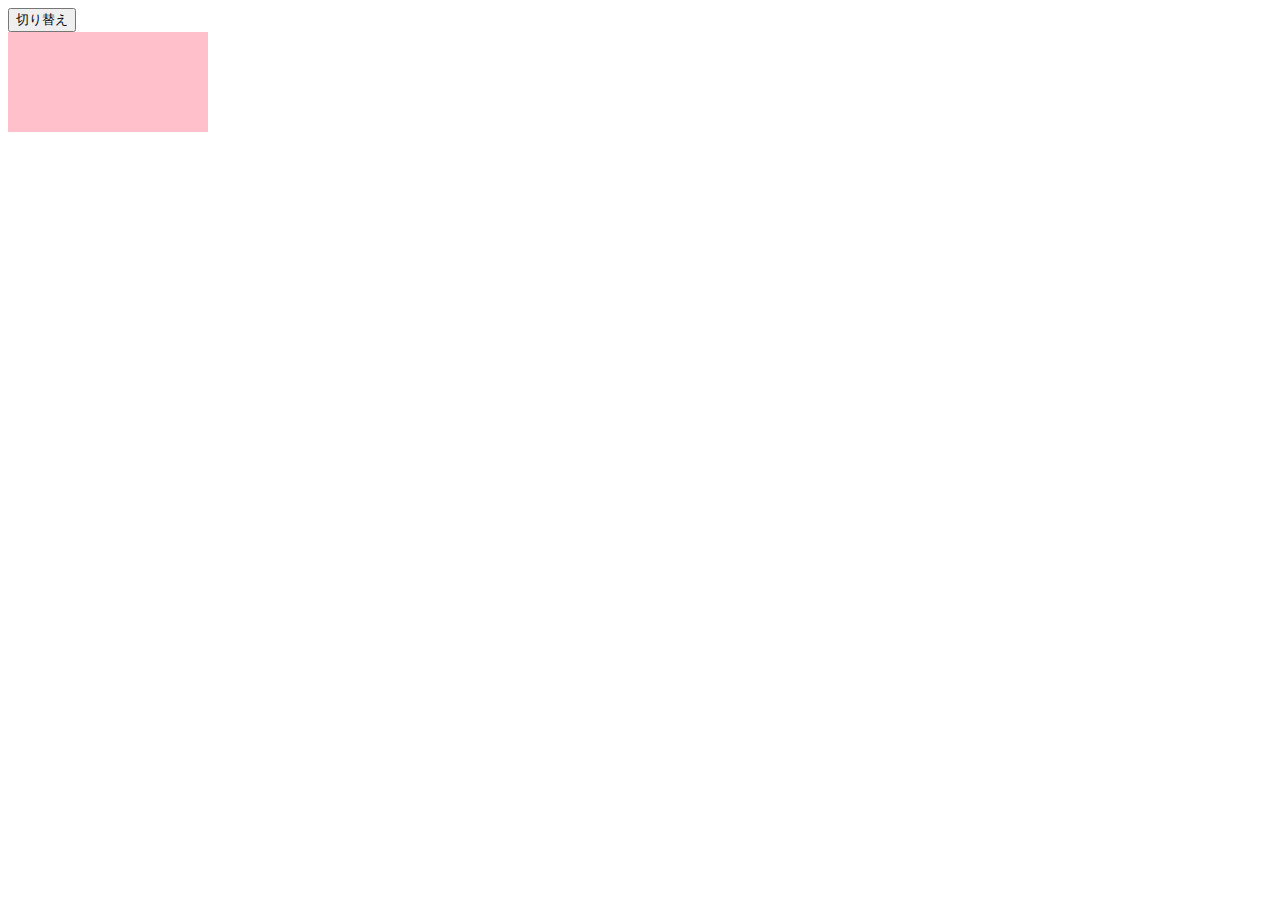
==== index.html @ 817c399a "show,hide,toggle" ====
<!DOCTYPE html>
<html lang="ja">
<head>
    <meta charset="UTF-8">
    <title>JavaScriptの練習</title>
    <script src="https://ajax.googleapis.com/ajax/libs/jquery/3.5.1/jquery.min.js"></script>
    <script src="sample.js"></script>
    <link rel="stylesheet" type="text/css" href="style.css">
</head>
<body>
    <div>
        <button id="switch">切り替え</button>
    </div>
    <div id="block"></div>   
</body>
</html>
---- style.css ----
@charset "UTF-8";

#block{
    background-color: pink;
    width: 200px;
    height: 100px;
}
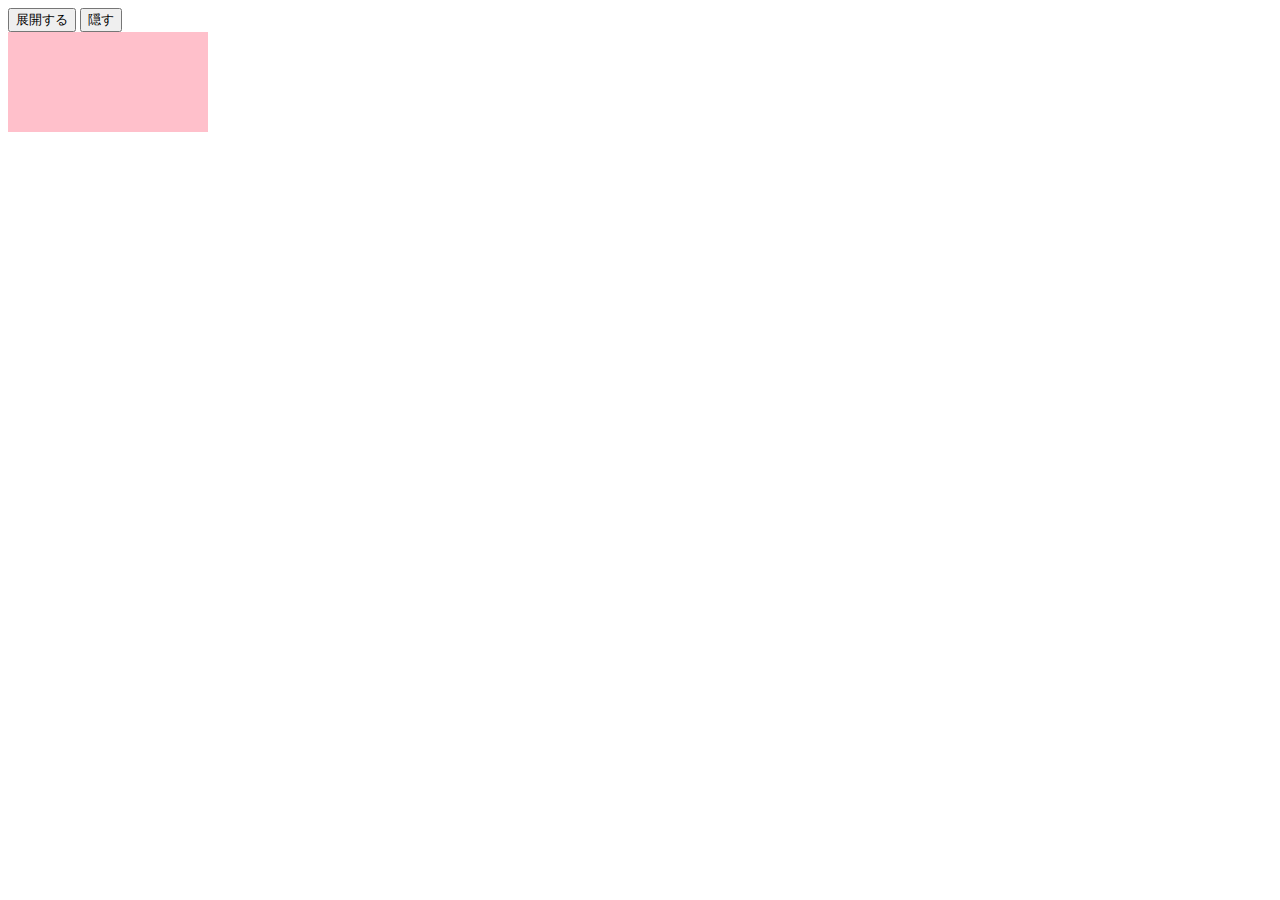
==== commit da588c23: "slideDown,slideUp" ====
--- a/index.html
+++ b/index.html
@@ -9,7 +9,8 @@
 </head>
 <body>
     <div>
-        <button id="switch">切り替え</button>
+        <button id="open">展開する</button>
+        <button id="close">隠す</button>
     </div>
     <div id="block"></div>   
 </body>
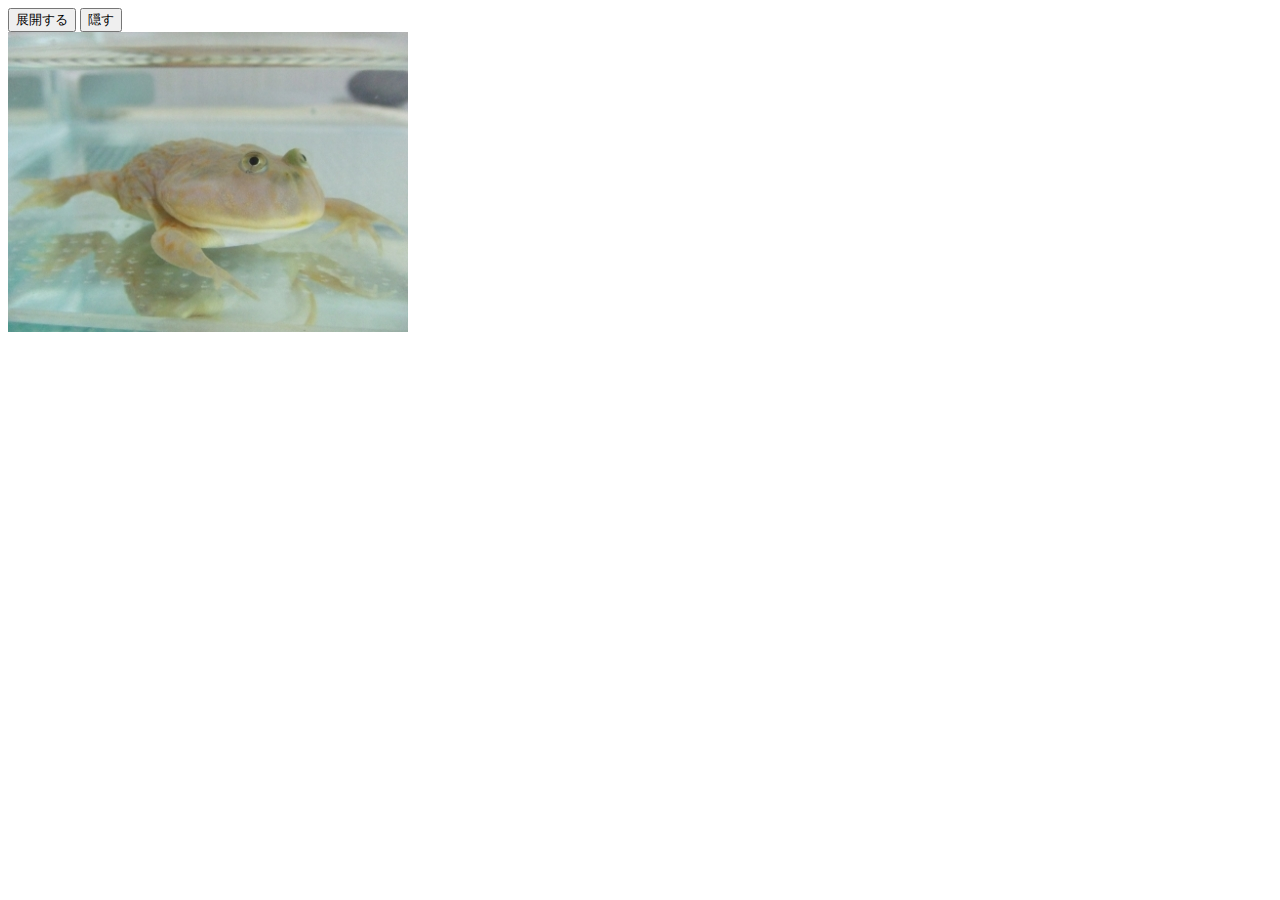
==== commit 9c46cb89: "fadeIn,fadeOut" ====
--- a/index.html
+++ b/index.html
@@ -12,6 +12,6 @@
         <button id="open">展開する</button>
         <button id="close">隠す</button>
     </div>
-    <div id="block"></div>   
+    <img src="images-j/frog1.jpg">   
 </body>
 </html>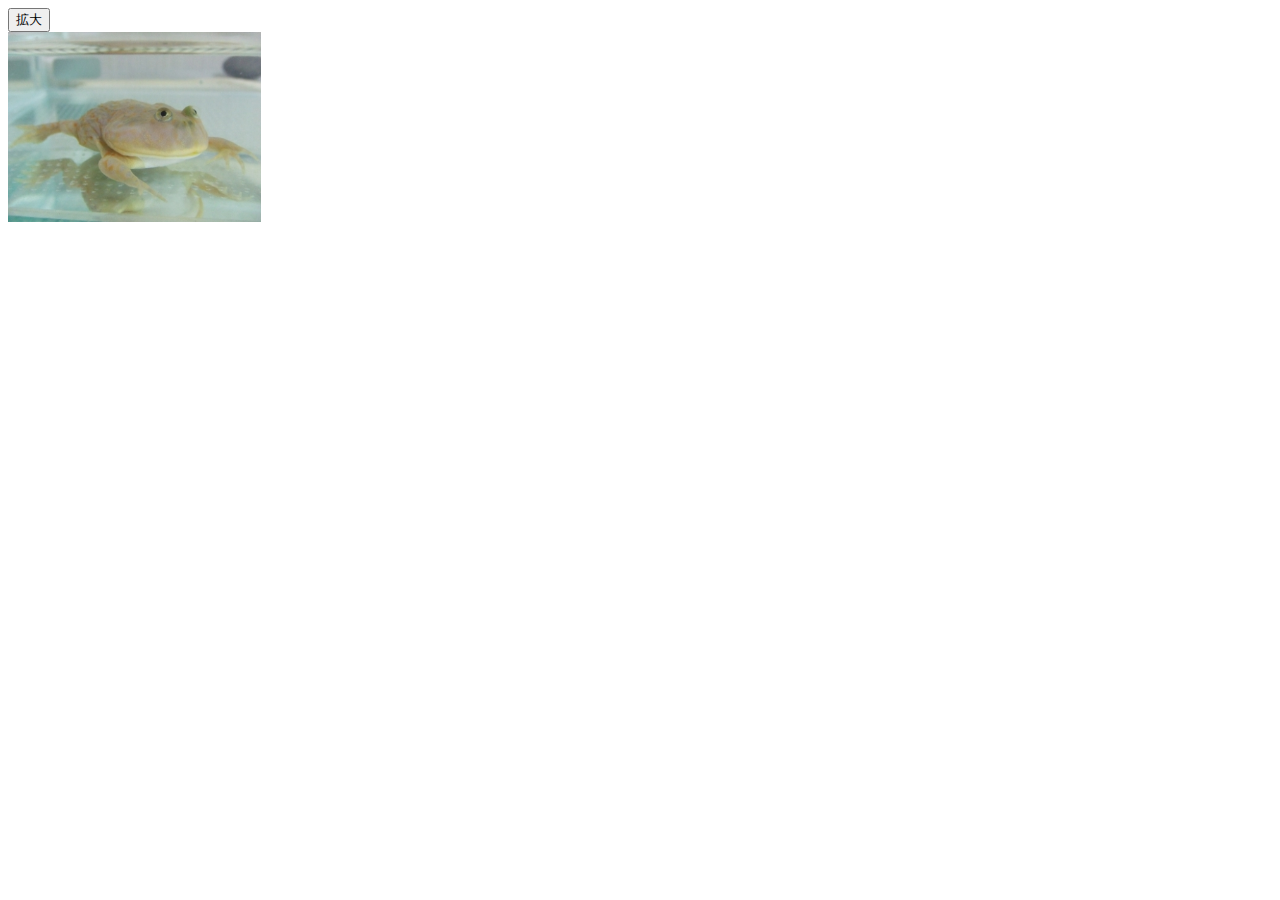
==== commit a158e169: "animate" ====
--- a/index.html
+++ b/index.html
@@ -9,9 +9,8 @@
 </head>
 <body>
     <div>
-        <button id="open">展開する</button>
-        <button id="close">隠す</button>
+        <button id="large">拡大</button>
     </div>
-    <img src="images-j/frog1.jpg">   
+    <img src="images-j/frog1.jpg" id="photo" width="20%" height="20%">   
 </body>
 </html>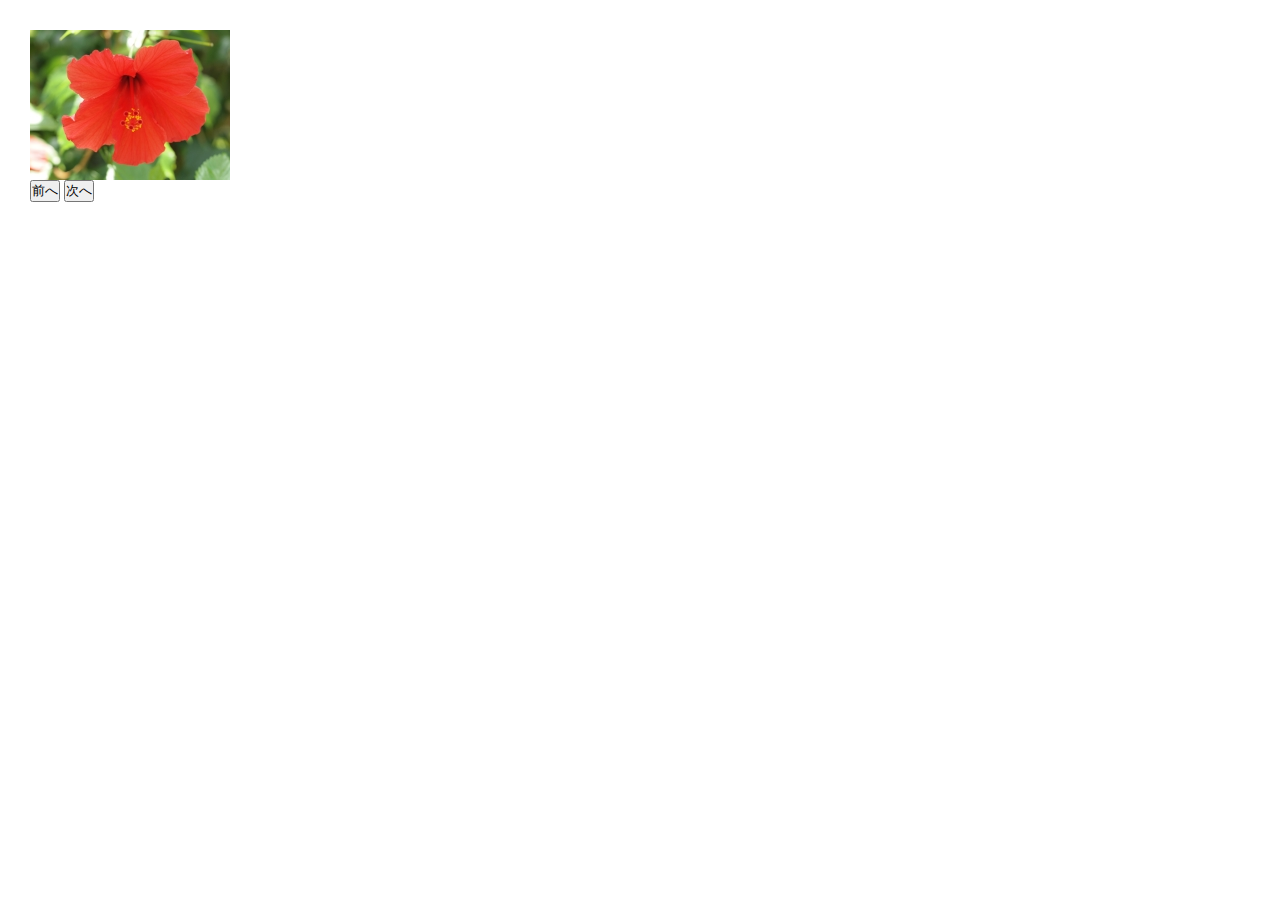
==== commit eec415d6: "animateスライドショー" ====
--- a/index.html
+++ b/index.html
@@ -8,9 +8,12 @@
     <link rel="stylesheet" type="text/css" href="style.css">
 </head>
 <body>
+    <div id="photoFrame">
+        <div id="imageArea"></div>
+    </div>
     <div>
-        <button id="large">拡大</button>
-    </div>
-    <img src="images-j/frog1.jpg" id="photo" width="20%" height="20%">   
+        <button id="prev">前へ</button>
+        <button id="next">次へ</button>
+    </div>   
 </body>
 </html>--- a/style.css
+++ b/style.css
@@ -1,7 +1,26 @@
 @charset "UTF-8";
 
-#block{
-    background-color: pink;
+* {
+    margin: 0;
+    padding: 0;
+}
+body {
+    padding: 30px;
+}
+#photoFrame {
+    position: relative;
     width: 200px;
-    height: 100px;
+    height: 150px;
+    overflow: hidden;
+}
+#imageArea {
+    position: absolute;
+    left: 0px;
+    width: 1000px;
+    height: 150px;
+    white-space: nowrap;
+}
+img {
+    width: 200px;
+    height: 150px;
 }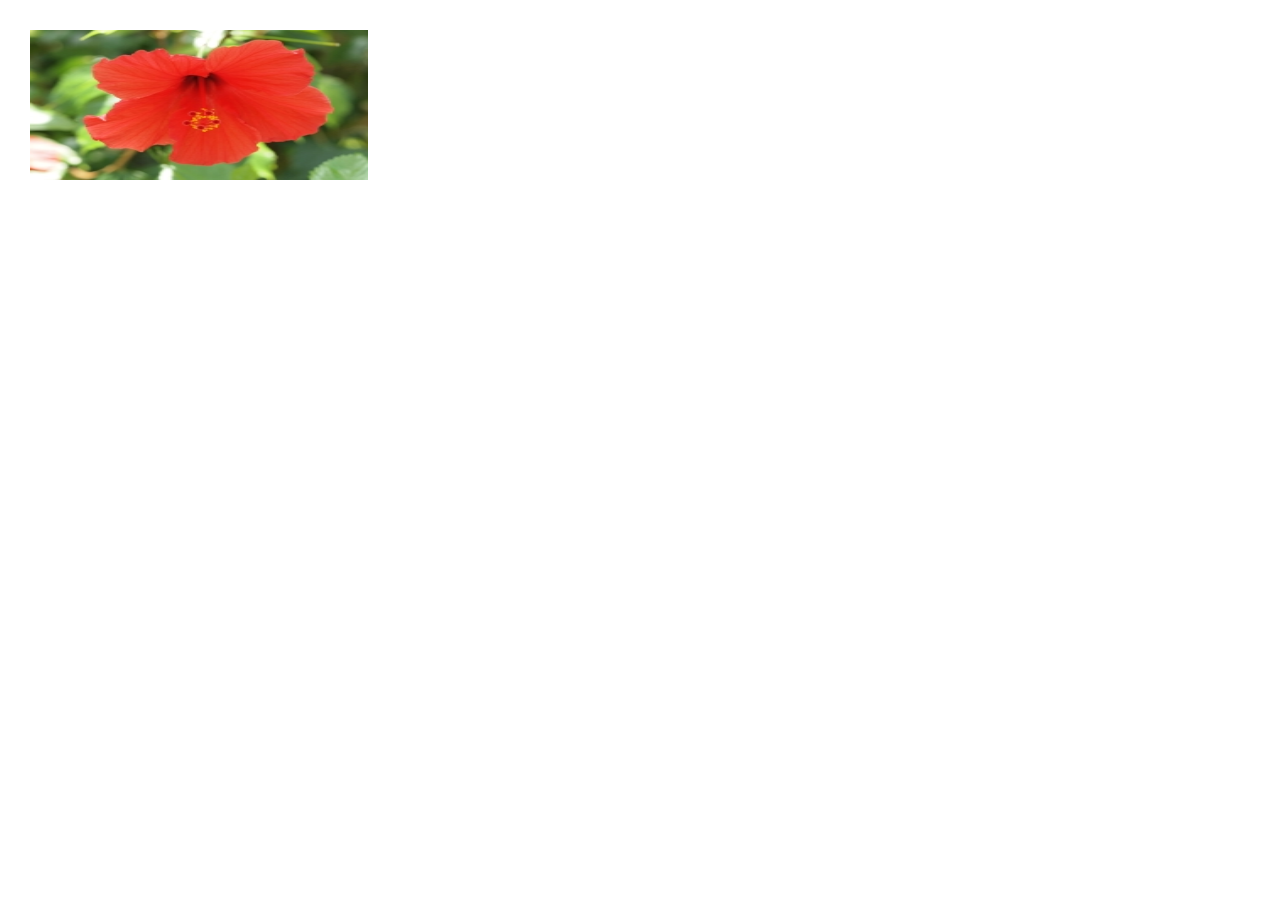
==== commit 7c361dc7: "到達度チェックQ6" ====
--- a/index.html
+++ b/index.html
@@ -8,12 +8,6 @@
     <link rel="stylesheet" type="text/css" href="style.css">
 </head>
 <body>
-    <div id="photoFrame">
-        <div id="imageArea"></div>
-    </div>
-    <div>
-        <button id="prev">前へ</button>
-        <button id="next">次へ</button>
-    </div>   
+    <img src="images-j/flower1.jpg" width="200px"> 
 </body>
 </html>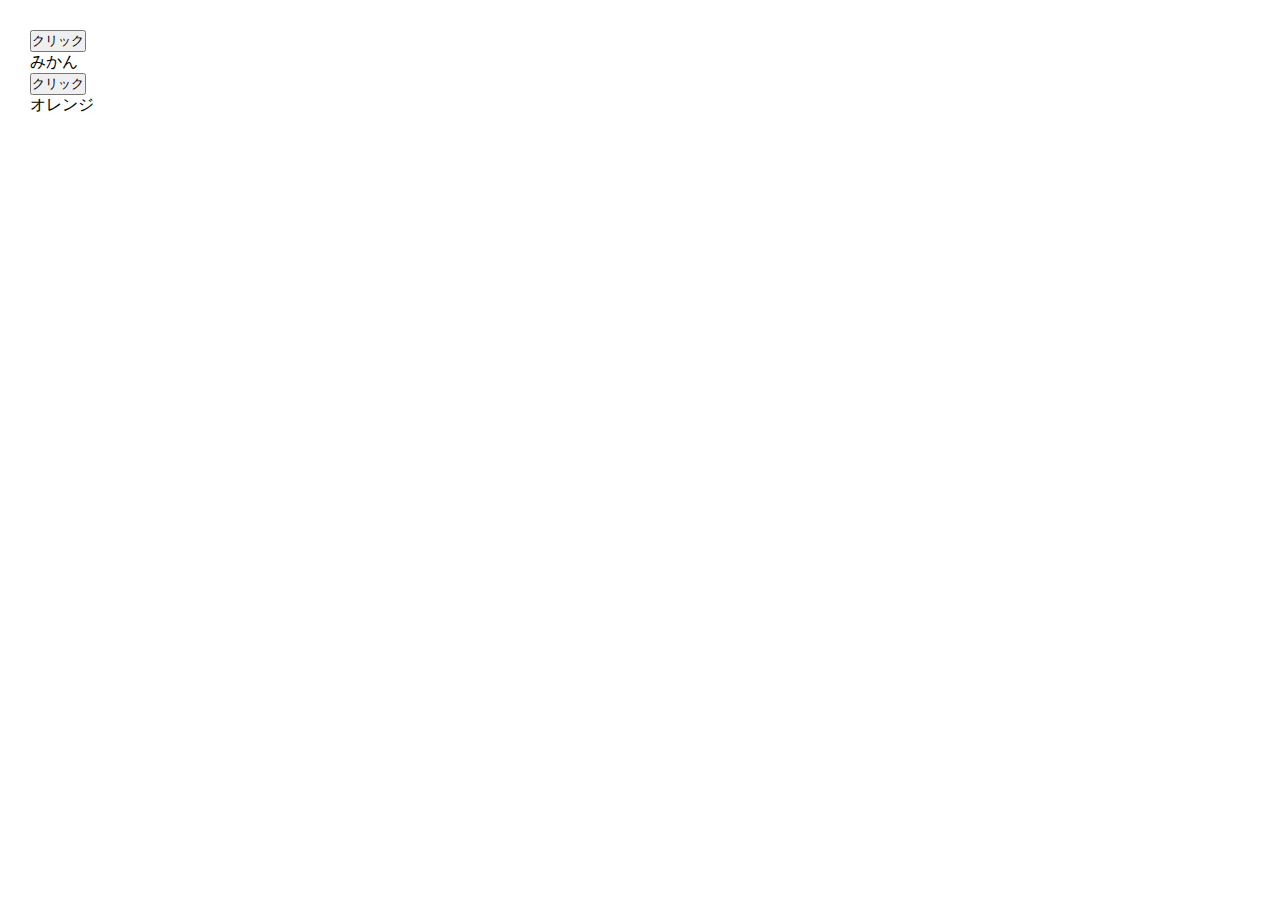
==== commit 1627ea0f: "propメソッド" ====
--- a/index.html
+++ b/index.html
@@ -8,6 +8,9 @@
     <link rel="stylesheet" type="text/css" href="style.css">
 </head>
 <body>
-    <img src="images-j/flower1.jpg" width="200px"> 
+    <button id="btn">クリック</button>
+    <div><p>みかん</p></div>
+    <button id="btn2">クリック</button> 
+    <div><p>オレンジ</p></div>
 </body>
 </html>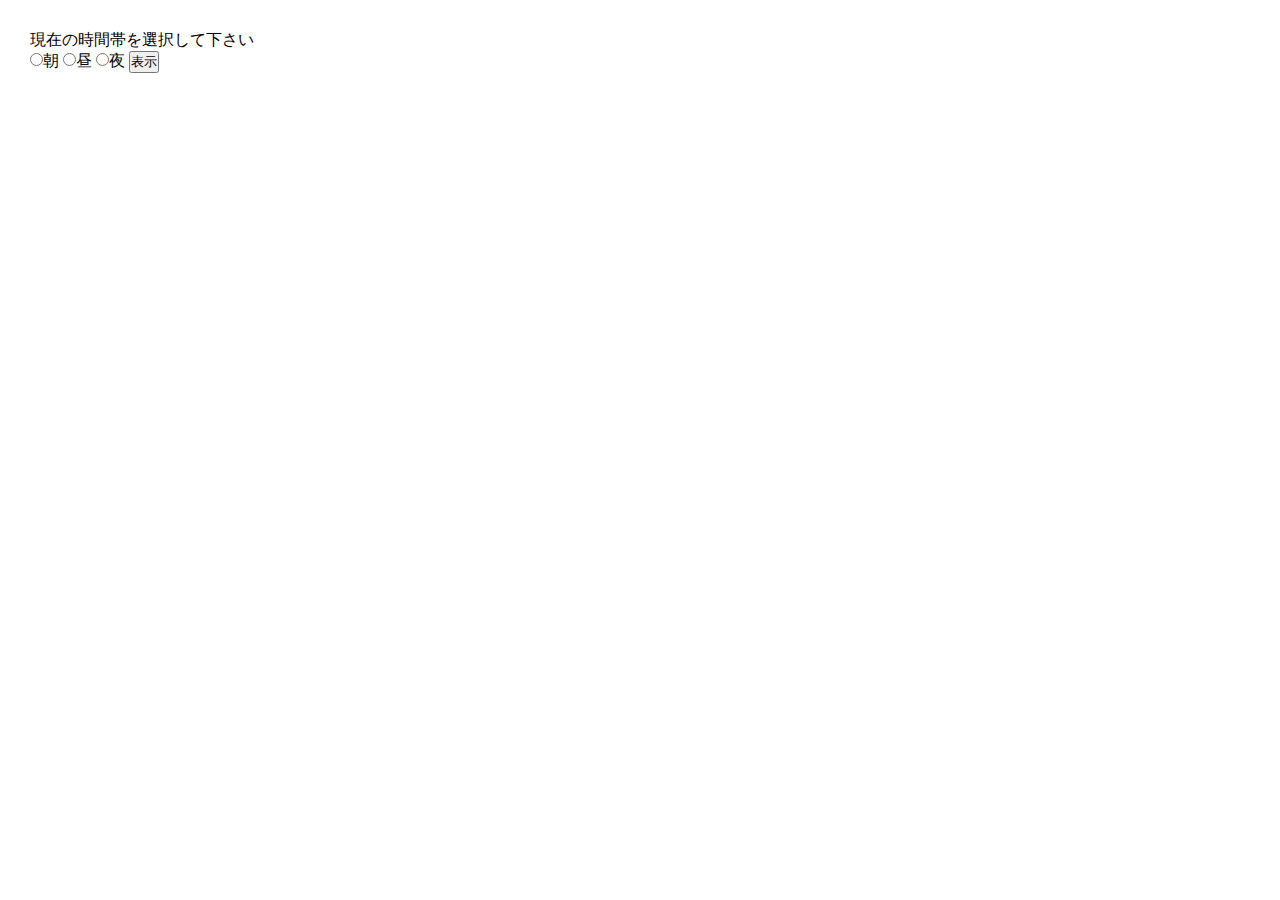
==== commit b137ecae: "デバックコンソール" ====
--- a/index.html
+++ b/index.html
@@ -8,9 +8,10 @@
     <link rel="stylesheet" type="text/css" href="style.css">
 </head>
 <body>
-    <button id="btn">クリック</button>
-    <div><p>みかん</p></div>
-    <button id="btn2">クリック</button> 
-    <div><p>オレンジ</p></div>
+    <p>現在の時間帯を選択して下さい</p>
+    <input type="radio" name="time" value="朝">朝
+    <input type="radio" name="time" value="昼">昼
+    <input type="radio" name="time" value="夜">夜
+    <input type="button" id="btn" value="表示">
 </body>
 </html>